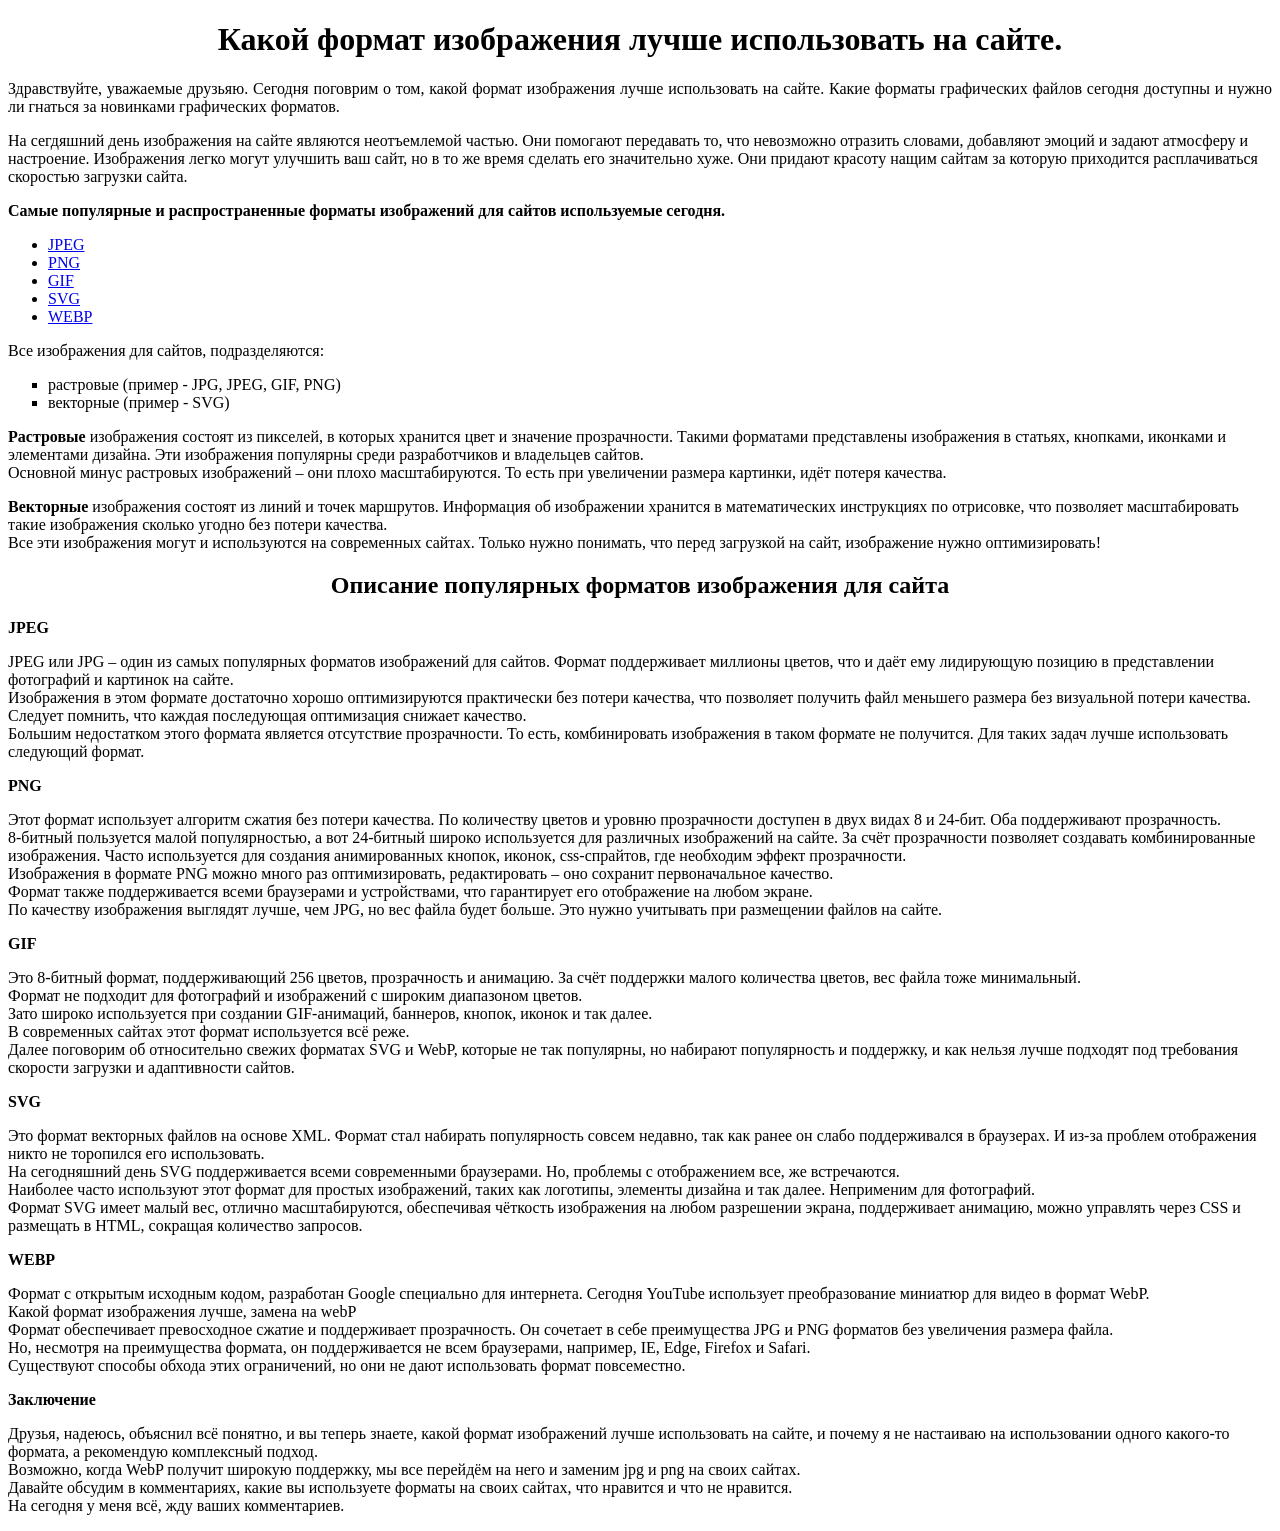
==== Homework/HM2/book/book.html @ d7cc5e10 "save code" ====
<!DOCTYPE html>
<html lang="en">
<head>
   <meta charset="UTF-8">
   <meta http-equiv="X-UA-Compatible" content="IE=edge">
   <meta name="viewport" content="width=device-width, initial-scale=1.0">
   <title>BOOK</title>
</head>
<body>

   <h1 align="center">Какой формат изображения лучше использовать на сайте.</h1>

   <p align="justify">
      Здравствуйте, уважаемые друзьяю. Сегодня поговрим о том, какой формат изображения лучше использовать на сайте. Какие форматы графических файлов сегодня доступны и нужно ли гнаться за новинками графических форматов.
   </p>
   
   <p>На сегдяшний день изображения на сайте являются неотъемлемой частью. Они помогают передавать то, что невозможно отразить словами, добавляют эмоций и задают атмосферу и настроение. Изображения легко могут улучшить ваш сайт, но в то же время сделать его значительно хуже. Они придают красоту нащим сайтам за которую приходится расплачиваться скоростью загрузки сайта.
   </p>

   <p><strong>Самые популярные и распространенные форматы изображений для сайтов используемые сегодня.</strong></p>

      
   <ul type="disc">
      <li><a href="#JPEG">JPEG</a></li>
      <li><a href="#PNG">PNG</a></li>
      <li><a href="#GIF">GIF</a></li>
      <li><a href="#SVG">SVG</a></li>
      <li><a href="#WEBP">WEBP</a></li>
   </ul>
   
   <P>Все изображения для сайтов, подразделяются:</P>

   <ul type="square">
      <li>растровые (пример - JPG, JPEG, GIF, PNG)</li>
      <li>векторные (пример - SVG)</li>
   </ul>

   <p>
      <strong>Растровые</strong> изображения состоят из пикселей, в которых хранится цвет и значение прозрачности. Такими форматами представлены изображения в статьях, кнопками, иконками и элементами дизайна. Эти изображения популярны среди разработчиков и владельцев сайтов.<br>Основной минус растровых изображений – они плохо масштабируются. То есть при увеличении размера картинки, идёт потеря качества.
   </p>

   <p>
      <strong>Векторные</strong> изображения состоят из линий и точек маршрутов. Информация об изображении хранится в математических инструкциях по отрисовке, что позволяет масштабировать такие изображения сколько угодно без потери качества.<br>Все эти изображения могут и используются на современных сайтах. Только нужно понимать, что перед загрузкой на сайт, изображение нужно оптимизировать!
   </p>

   <h2 align="center">Описание популярных форматов изображения для сайта</h2>

   <p><strong><a name="JPEG"></a></strong></p>
   <p><strong>JPEG</strong></p>

   <p>
      JPEG или JPG – один из самых популярных форматов изображений для сайтов. Формат поддерживает миллионы  цветов, что и даёт ему лидирующую позицию в представлении фотографий и картинок на сайте.<br>      Изображения в этом формате достаточно хорошо оптимизируются практически без потери качества, что позволяет получить файл меньшего размера без визуальной потери качества. Следует помнить, что каждая последующая оптимизация снижает качество.<br>Большим недостатком этого формата является отсутствие прозрачности. То есть, комбинировать изображения в таком формате не получится. Для таких задач лучше использовать следующий формат.
   </p>

   <p><strong><a name="PNG"></a></strong></p>
   <p><strong>PNG</strong></p>

   <p>
      Этот формат использует алгоритм сжатия без потери качества. По количеству цветов и уровню прозрачности доступен в двух видах 8 и 24-бит. Оба поддерживают прозрачность. <br>
      8-битный пользуется малой популярностью, а вот 24-битный широко используется для различных изображений на сайте. За счёт прозрачности позволяет создавать комбинированные изображения. Часто используется для создания анимированных кнопок, иконок, css-спрайтов, где необходим эффект прозрачности.<br>
       Изображения в формате PNG можно много раз оптимизировать, редактировать – оно сохранит первоначальное качество.<br>
       Формат также поддерживается всеми браузерами и устройствами, что гарантирует его отображение на любом экране.<br>
       По качеству изображения выглядят лучше, чем JPG, но вес файла будет больше. Это нужно учитывать при размещении файлов на сайте.
   </p>

   <p><strong><a name="GIF"></a></strong></p>
   <p><strong>GIF</strong></p>

   <p>
      Это 8-битный формат, поддерживающий 256 цветов, прозрачность и анимацию. За счёт поддержки малого количества цветов, вес файла тоже минимальный.<br>
      Формат не подходит для фотографий и изображений с широким диапазоном цветов.<br>
      Зато широко используется при создании GIF-анимаций, баннеров, кнопок, иконок и так далее.<br>
      В современных сайтах этот формат используется всё реже.<br>
      Далее поговорим об относительно свежих форматах SVG и WebP, которые не так популярны, но набирают популярность и поддержку, и как нельзя лучше подходят под требования скорости загрузки и адаптивности сайтов.
   </p>

   <p><strong><a name="SVG"></a></strong></p>
   <p><strong>SVG</strong></p>

   <p>
      Это формат векторных файлов на основе XML. Формат стал набирать популярность совсем недавно, так как ранее он слабо поддерживался в браузерах. И из-за проблем отображения никто не торопился его использовать.<br>
      На сегодняшний день SVG поддерживается всеми современными браузерами. Но, проблемы с отображением все, же встречаются.<br>
      Наиболее часто используют этот формат для простых изображений, таких как логотипы, элементы дизайна и так далее. Неприменим для фотографий.<br>
      Формат SVG имеет малый вес, отлично масштабируются, обеспечивая чёткость изображения на любом разрешении экрана, поддерживает анимацию, можно управлять через CSS и размещать в HTML, сокращая количество запросов.
   </p>
   
   <p><strong><a name="WEBP"></a></strong></p>
   <p><strong>WEBP</strong></p>
   
   <p>
      Формат с открытым исходным кодом, разработан Google специально для интернета. Сегодня YouTube использует преобразование миниатюр для видео в формат WebP.<br>
      Какой формат изображения лучше, замена на webP<br>
      Формат обеспечивает превосходное сжатие и поддерживает прозрачность. Он сочетает в себе преимущества JPG и PNG форматов без увеличения размера файла.<br>
      Но, несмотря на преимущества формата, он поддерживается не всем браузерами, например, IE, Edge, Firefox и Safari.<br>
      Существуют способы обхода этих ограничений, но они не дают использовать формат повсеместно.
   </p>

   <P><strong>Заключение</strong></P>

   <p>
      Друзья, надеюсь, объяснил всё понятно, и вы теперь знаете, какой формат изображений лучше использовать на сайте, и почему я не настаиваю на использовании одного какого-то формата, а рекомендую комплексный подход.<br>
      Возможно, когда WebP получит широкую поддержку, мы все перейдём на него и заменим jpg и png на своих сайтах.<br>
      Давайте обсудим в комментариях, какие вы используете форматы на своих сайтах, что нравится и что не нравится.<br>
      На сегодня у меня всё, жду ваших комментариев.
   </p>

</body>
</html>
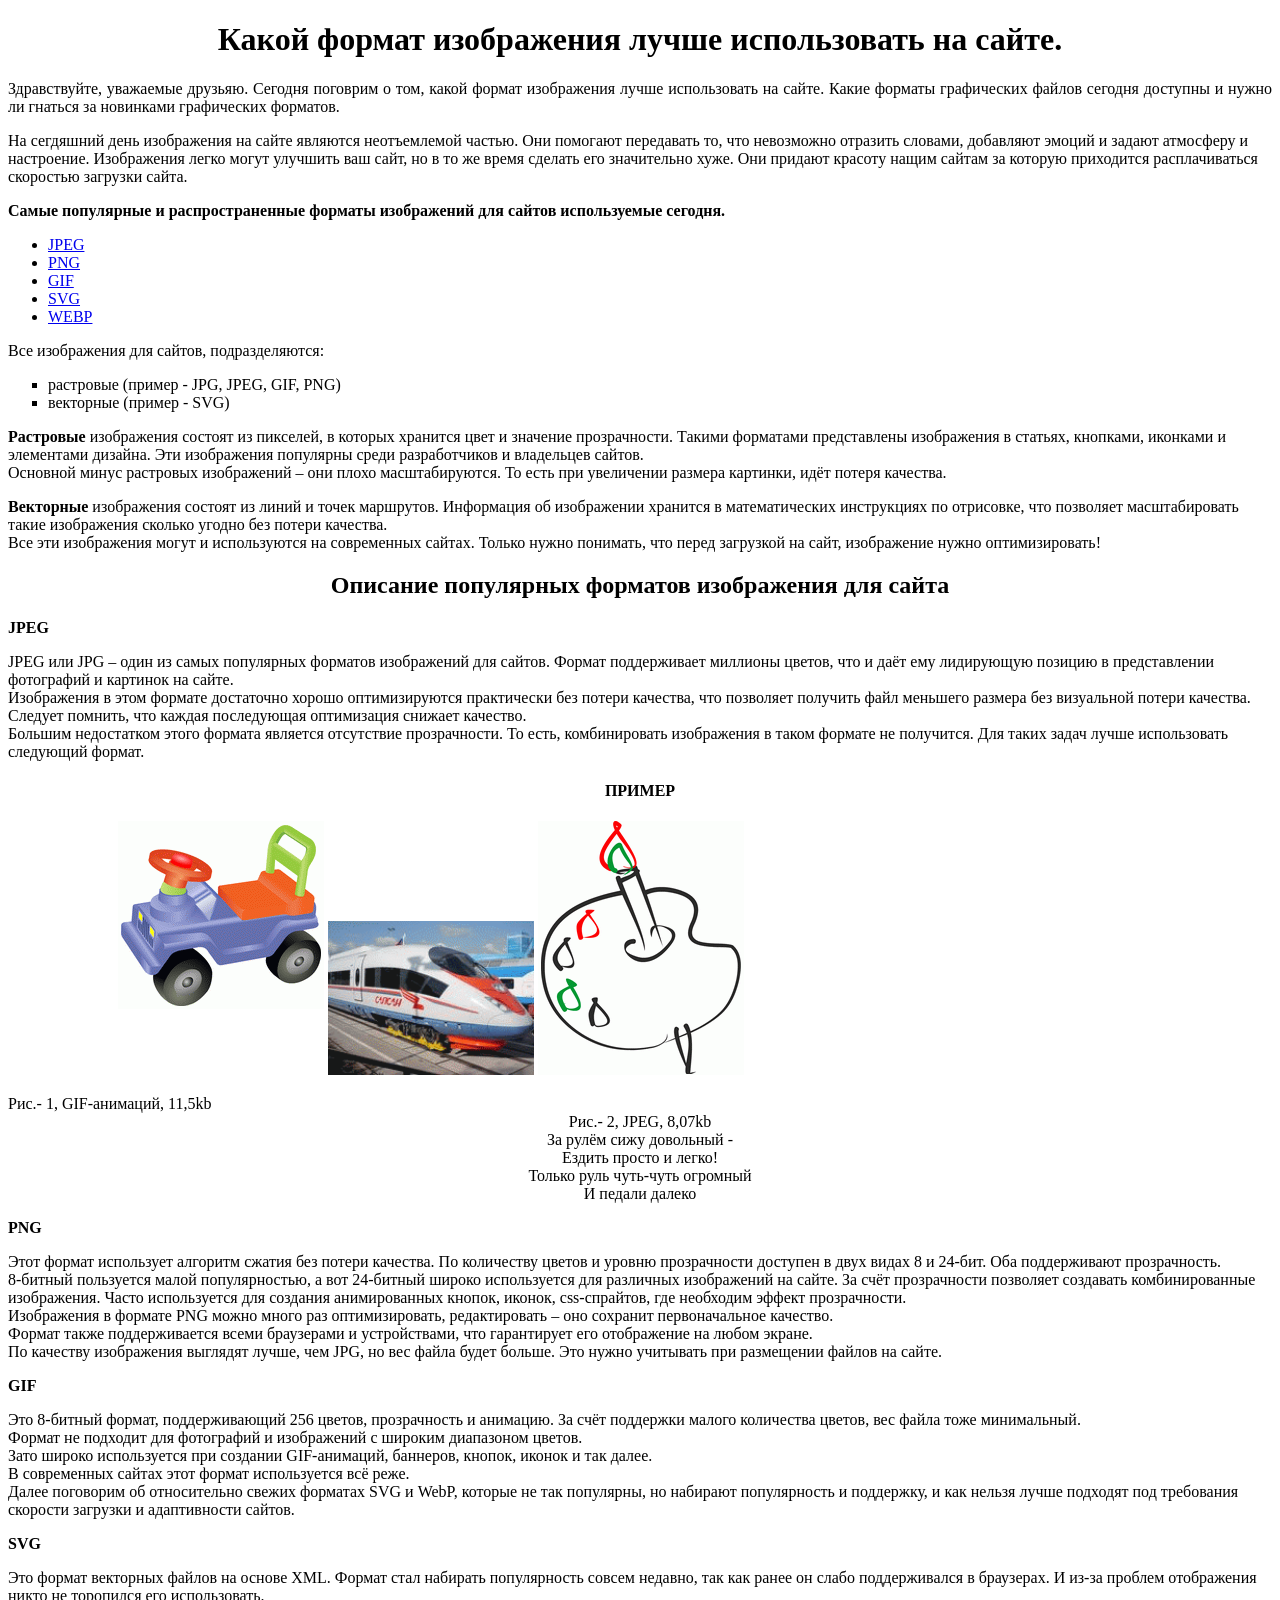
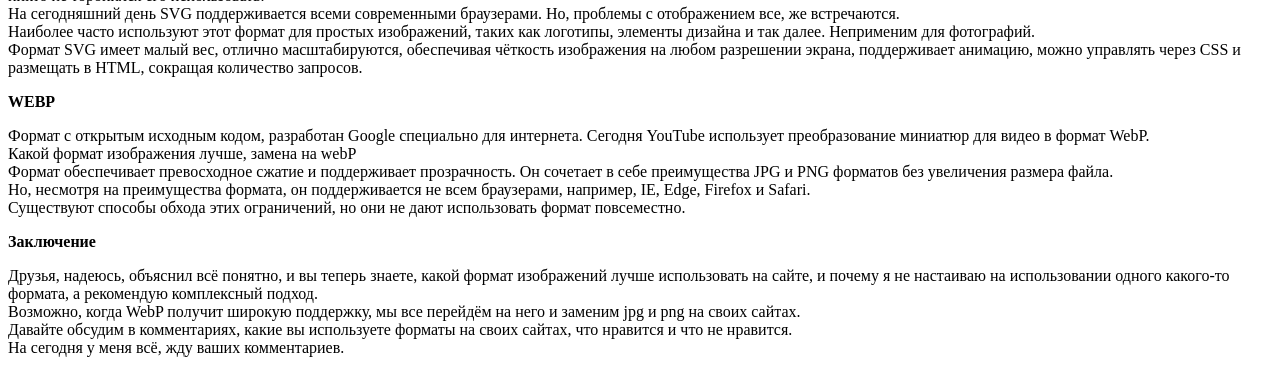
==== commit f7ad6159: "Save img" ====
--- a/Homework/HM2/book/book.html
+++ b/Homework/HM2/book/book.html
@@ -49,8 +49,24 @@
    <p><strong>JPEG</strong></p>
 
    <p>
-      JPEG или JPG – один из самых популярных форматов изображений для сайтов. Формат поддерживает миллионы  цветов, что и даёт ему лидирующую позицию в представлении фотографий и картинок на сайте.<br>      Изображения в этом формате достаточно хорошо оптимизируются практически без потери качества, что позволяет получить файл меньшего размера без визуальной потери качества. Следует помнить, что каждая последующая оптимизация снижает качество.<br>Большим недостатком этого формата является отсутствие прозрачности. То есть, комбинировать изображения в таком формате не получится. Для таких задач лучше использовать следующий формат.
+      JPEG или JPG – один из самых популярных форматов изображений для сайтов. Формат поддерживает миллионы  цветов, что и даёт ему лидирующую позицию в представлении фотографий и картинок на сайте.<br>Изображения в этом формате достаточно хорошо оптимизируются практически без потери качества, что позволяет получить файл меньшего размера без визуальной потери качества. Следует помнить, что каждая последующая оптимизация снижает качество.<br>Большим недостатком этого формата является отсутствие прозрачности. То есть, комбинировать изображения в таком формате не получится. Для таких задач лучше использовать следующий формат.
    </p>
+
+   <h4 align="center">ПРИМЕР</h4>   
+<p style="margin-left:110px;">
+   <img src="Car_GIF.gif" valign='top' alt="Car" width="206" height="">
+      <img src="Train_GIF.gif" alt="Train" width="206" height="">
+   <img src="Paints_GIF.gif" alt="Paints" width="206" height="">
+</p>
+
+            <figcaption align="left">Рис.- 1, GIF-анимаций, 11,5kb</figcaption>  
+      <figcaption align="center">Рис.- 2, JPEG, 8,07kb</figcaption>
+
+         <figcaption align="center">
+                     За рулём сижу довольный -<br>Ездить просто и легко!<br>Только руль чуть-чуть огромный<br>И педали далеко
+
+         </figcaption>
+</p>
 
    <p><strong><a name="PNG"></a></strong></p>
    <p><strong>PNG</strong></p>
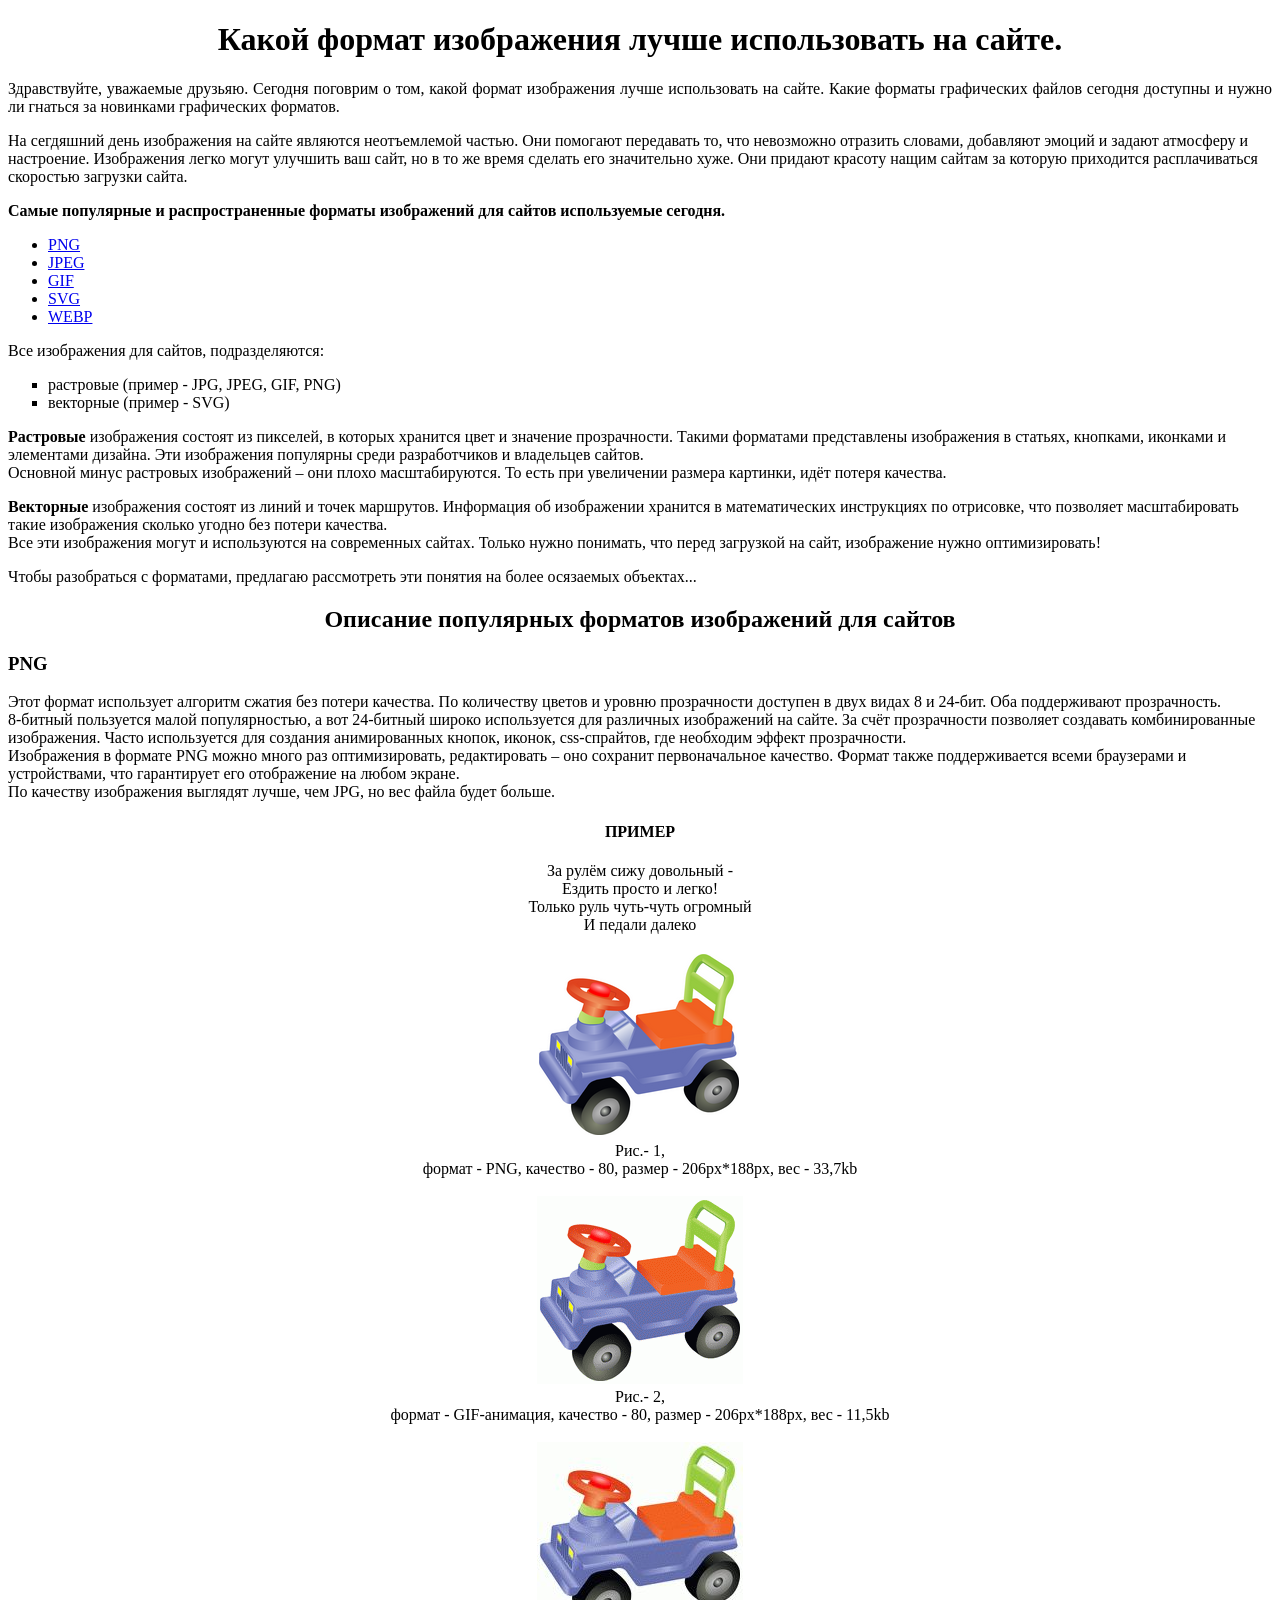
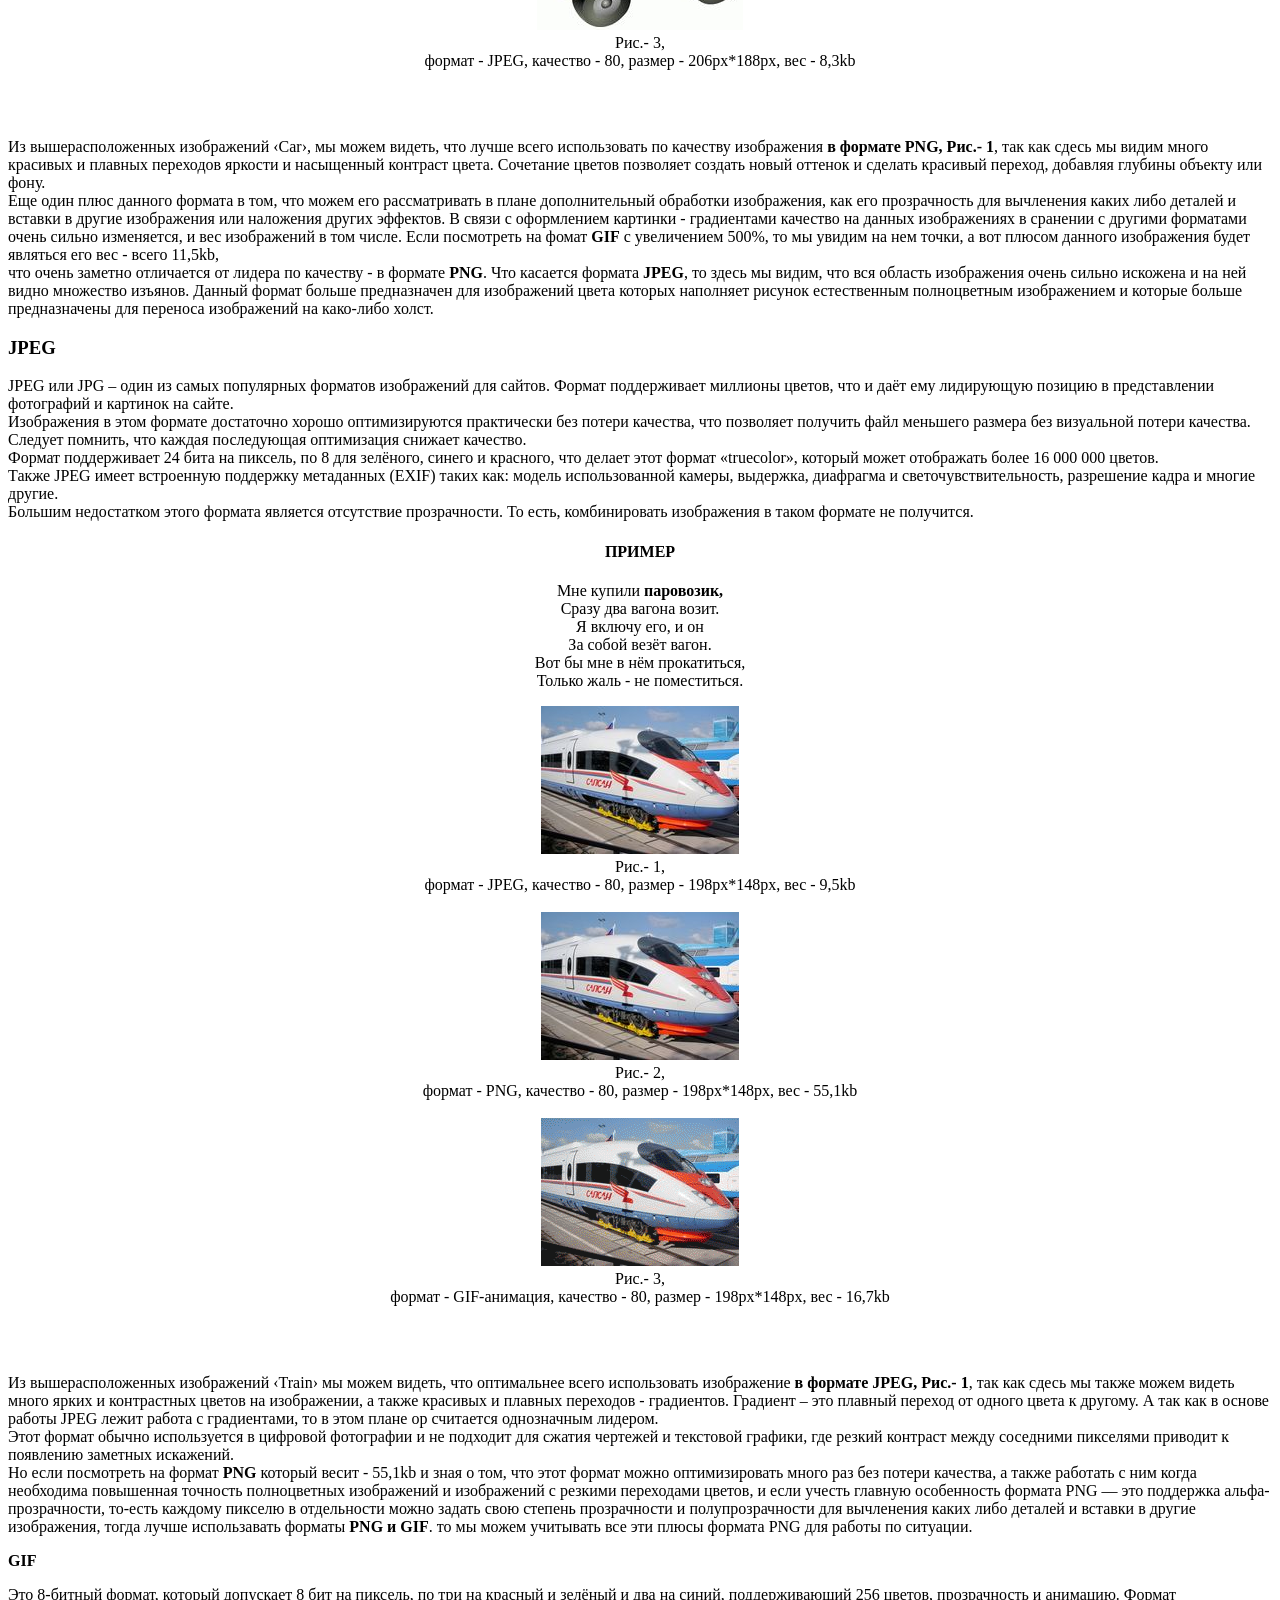
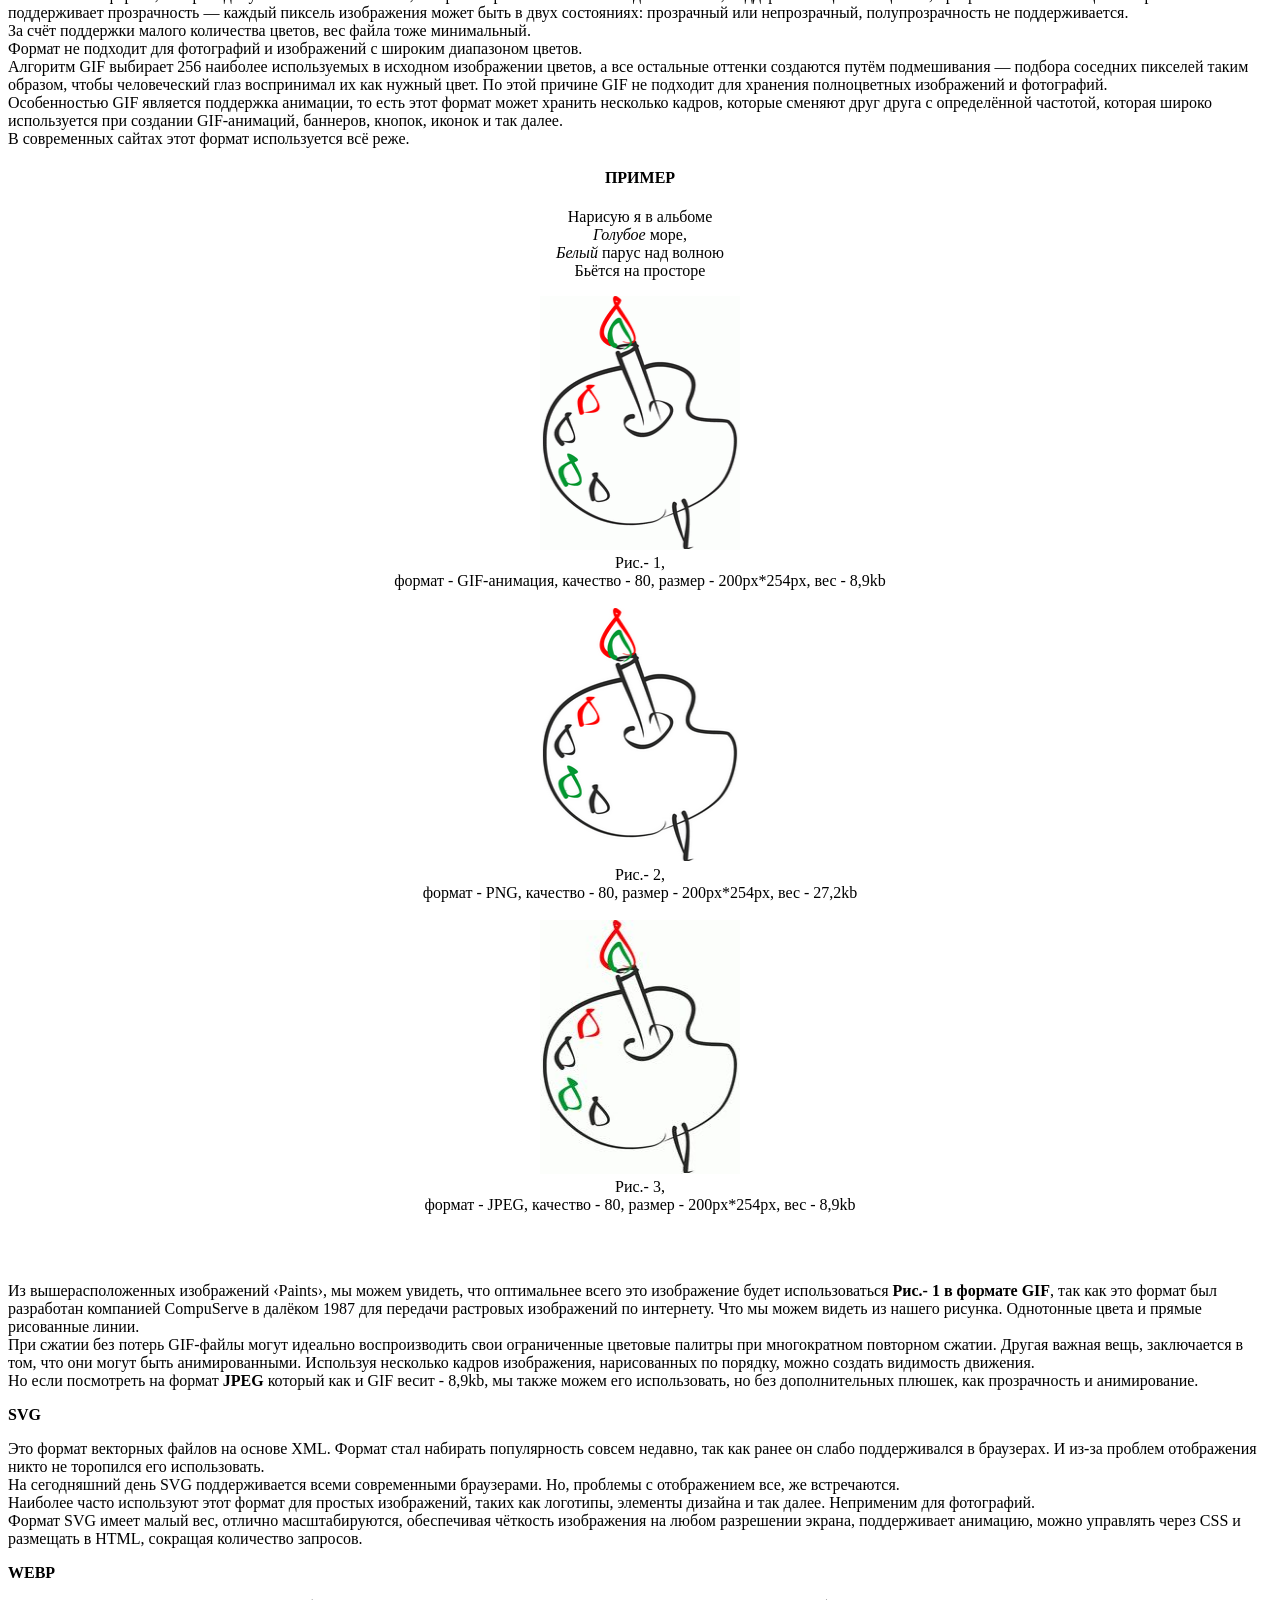
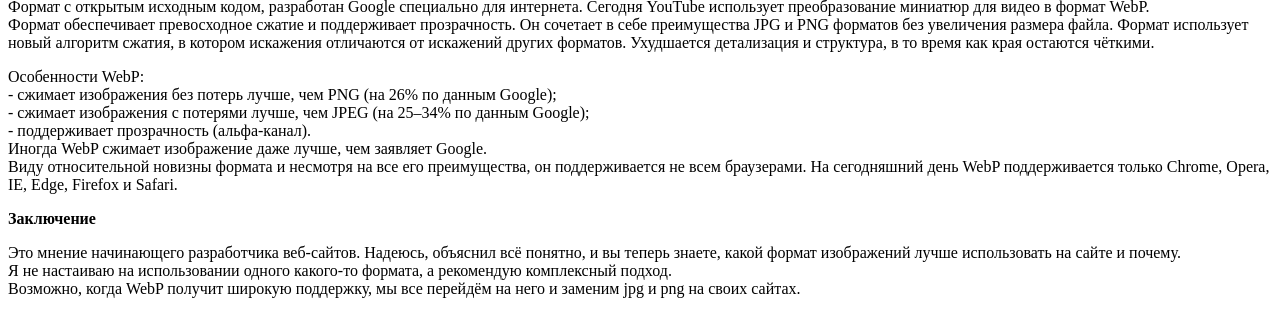
==== commit eabed861: "save 22/02/2023" ====
--- a/Homework/HM2/book/book.html
+++ b/Homework/HM2/book/book.html
@@ -1,124 +1,250 @@
 <!DOCTYPE html>
 <html lang="en">
 <head>
-   <meta charset="UTF-8">
-   <meta http-equiv="X-UA-Compatible" content="IE=edge">
-   <meta name="viewport" content="width=device-width, initial-scale=1.0">
-   <title>BOOK</title>
+	<meta charset="UTF-8">
+	<meta http-equiv="X-UA-Compatible" content="IE=edge">
+	<meta name="viewport" content="width=device-width, initial-scale=1.0">
+	<title>BOOK</title>
 </head>
 <body>
 
-   <h1 align="center">Какой формат изображения лучше использовать на сайте.</h1>
-
-   <p align="justify">
-      Здравствуйте, уважаемые друзьяю. Сегодня поговрим о том, какой формат изображения лучше использовать на сайте. Какие форматы графических файлов сегодня доступны и нужно ли гнаться за новинками графических форматов.
-   </p>
-   
-   <p>На сегдяшний день изображения на сайте являются неотъемлемой частью. Они помогают передавать то, что невозможно отразить словами, добавляют эмоций и задают атмосферу и настроение. Изображения легко могут улучшить ваш сайт, но в то же время сделать его значительно хуже. Они придают красоту нащим сайтам за которую приходится расплачиваться скоростью загрузки сайта.
-   </p>
-
-   <p><strong>Самые популярные и распространенные форматы изображений для сайтов используемые сегодня.</strong></p>
-
-      
-   <ul type="disc">
-      <li><a href="#JPEG">JPEG</a></li>
-      <li><a href="#PNG">PNG</a></li>
-      <li><a href="#GIF">GIF</a></li>
-      <li><a href="#SVG">SVG</a></li>
-      <li><a href="#WEBP">WEBP</a></li>
-   </ul>
-   
-   <P>Все изображения для сайтов, подразделяются:</P>
-
-   <ul type="square">
-      <li>растровые (пример - JPG, JPEG, GIF, PNG)</li>
-      <li>векторные (пример - SVG)</li>
-   </ul>
-
-   <p>
-      <strong>Растровые</strong> изображения состоят из пикселей, в которых хранится цвет и значение прозрачности. Такими форматами представлены изображения в статьях, кнопками, иконками и элементами дизайна. Эти изображения популярны среди разработчиков и владельцев сайтов.<br>Основной минус растровых изображений – они плохо масштабируются. То есть при увеличении размера картинки, идёт потеря качества.
-   </p>
-
-   <p>
-      <strong>Векторные</strong> изображения состоят из линий и точек маршрутов. Информация об изображении хранится в математических инструкциях по отрисовке, что позволяет масштабировать такие изображения сколько угодно без потери качества.<br>Все эти изображения могут и используются на современных сайтах. Только нужно понимать, что перед загрузкой на сайт, изображение нужно оптимизировать!
-   </p>
-
-   <h2 align="center">Описание популярных форматов изображения для сайта</h2>
-
-   <p><strong><a name="JPEG"></a></strong></p>
-   <p><strong>JPEG</strong></p>
-
-   <p>
-      JPEG или JPG – один из самых популярных форматов изображений для сайтов. Формат поддерживает миллионы  цветов, что и даёт ему лидирующую позицию в представлении фотографий и картинок на сайте.<br>Изображения в этом формате достаточно хорошо оптимизируются практически без потери качества, что позволяет получить файл меньшего размера без визуальной потери качества. Следует помнить, что каждая последующая оптимизация снижает качество.<br>Большим недостатком этого формата является отсутствие прозрачности. То есть, комбинировать изображения в таком формате не получится. Для таких задач лучше использовать следующий формат.
-   </p>
-
-   <h4 align="center">ПРИМЕР</h4>   
-<p style="margin-left:110px;">
-   <img src="Car_GIF.gif" valign='top' alt="Car" width="206" height="">
-      <img src="Train_GIF.gif" alt="Train" width="206" height="">
-   <img src="Paints_GIF.gif" alt="Paints" width="206" height="">
-</p>
-
-            <figcaption align="left">Рис.- 1, GIF-анимаций, 11,5kb</figcaption>  
-      <figcaption align="center">Рис.- 2, JPEG, 8,07kb</figcaption>
-
-         <figcaption align="center">
-                     За рулём сижу довольный -<br>Ездить просто и легко!<br>Только руль чуть-чуть огромный<br>И педали далеко
-
-         </figcaption>
-</p>
-
-   <p><strong><a name="PNG"></a></strong></p>
-   <p><strong>PNG</strong></p>
-
-   <p>
-      Этот формат использует алгоритм сжатия без потери качества. По количеству цветов и уровню прозрачности доступен в двух видах 8 и 24-бит. Оба поддерживают прозрачность. <br>
-      8-битный пользуется малой популярностью, а вот 24-битный широко используется для различных изображений на сайте. За счёт прозрачности позволяет создавать комбинированные изображения. Часто используется для создания анимированных кнопок, иконок, css-спрайтов, где необходим эффект прозрачности.<br>
-       Изображения в формате PNG можно много раз оптимизировать, редактировать – оно сохранит первоначальное качество.<br>
-       Формат также поддерживается всеми браузерами и устройствами, что гарантирует его отображение на любом экране.<br>
-       По качеству изображения выглядят лучше, чем JPG, но вес файла будет больше. Это нужно учитывать при размещении файлов на сайте.
-   </p>
-
-   <p><strong><a name="GIF"></a></strong></p>
-   <p><strong>GIF</strong></p>
-
-   <p>
-      Это 8-битный формат, поддерживающий 256 цветов, прозрачность и анимацию. За счёт поддержки малого количества цветов, вес файла тоже минимальный.<br>
-      Формат не подходит для фотографий и изображений с широким диапазоном цветов.<br>
-      Зато широко используется при создании GIF-анимаций, баннеров, кнопок, иконок и так далее.<br>
-      В современных сайтах этот формат используется всё реже.<br>
-      Далее поговорим об относительно свежих форматах SVG и WebP, которые не так популярны, но набирают популярность и поддержку, и как нельзя лучше подходят под требования скорости загрузки и адаптивности сайтов.
-   </p>
-
-   <p><strong><a name="SVG"></a></strong></p>
-   <p><strong>SVG</strong></p>
-
-   <p>
-      Это формат векторных файлов на основе XML. Формат стал набирать популярность совсем недавно, так как ранее он слабо поддерживался в браузерах. И из-за проблем отображения никто не торопился его использовать.<br>
-      На сегодняшний день SVG поддерживается всеми современными браузерами. Но, проблемы с отображением все, же встречаются.<br>
-      Наиболее часто используют этот формат для простых изображений, таких как логотипы, элементы дизайна и так далее. Неприменим для фотографий.<br>
-      Формат SVG имеет малый вес, отлично масштабируются, обеспечивая чёткость изображения на любом разрешении экрана, поддерживает анимацию, можно управлять через CSS и размещать в HTML, сокращая количество запросов.
-   </p>
-   
-   <p><strong><a name="WEBP"></a></strong></p>
-   <p><strong>WEBP</strong></p>
-   
-   <p>
-      Формат с открытым исходным кодом, разработан Google специально для интернета. Сегодня YouTube использует преобразование миниатюр для видео в формат WebP.<br>
-      Какой формат изображения лучше, замена на webP<br>
-      Формат обеспечивает превосходное сжатие и поддерживает прозрачность. Он сочетает в себе преимущества JPG и PNG форматов без увеличения размера файла.<br>
-      Но, несмотря на преимущества формата, он поддерживается не всем браузерами, например, IE, Edge, Firefox и Safari.<br>
-      Существуют способы обхода этих ограничений, но они не дают использовать формат повсеместно.
-   </p>
-
-   <P><strong>Заключение</strong></P>
-
-   <p>
-      Друзья, надеюсь, объяснил всё понятно, и вы теперь знаете, какой формат изображений лучше использовать на сайте, и почему я не настаиваю на использовании одного какого-то формата, а рекомендую комплексный подход.<br>
-      Возможно, когда WebP получит широкую поддержку, мы все перейдём на него и заменим jpg и png на своих сайтах.<br>
-      Давайте обсудим в комментариях, какие вы используете форматы на своих сайтах, что нравится и что не нравится.<br>
-      На сегодня у меня всё, жду ваших комментариев.
-   </p>
+<h1 align="center">Какой формат изображения лучше использовать на сайте.</h1>
+
+<p align="justify">Здравствуйте, уважаемые друзьяю. Сегодня поговрим о том, какой формат изображения лучше использовать на сайте. Какие форматы графических файлов сегодня доступны и нужно ли гнаться за новинками графических форматов.</p>
+
+<p>
+	На сегдяшний день изображения на сайте являются неотъемлемой частью. Они помогают передавать то, что невозможно отразить словами, добавляют эмоций и задают атмосферу и настроение. Изображения легко могут улучшить ваш сайт, но в то же время сделать его значительно хуже. Они придают красоту нащим сайтам за которую приходится расплачиваться скоростью загрузки сайта.
+</p>
+
+<p><strong>Самые популярные и распространенные форматы изображений для сайтов используемые сегодня.</strong></p>
+
+<ul type="disc">
+	<li><a href="#PNG">PNG</a></li>
+	<li><a href="#JPEG">JPEG</a></li>
+	<li><a href="#GIF">GIF</a></li>
+	<li><a href="#SVG">SVG</a></li>
+	<li><a href="#WEBP">WEBP</a></li>
+</ul>
+
+<p>Все изображения для сайтов, подразделяются:</p>
+<ul type="square">
+	<li>растровые (пример - JPG, JPEG, GIF, PNG)</li>
+	<li>векторные (пример - SVG)</li>
+</ul>
+
+<p>
+	<strong>Растровые</strong> изображения состоят из пикселей, в которых хранится цвет и значение прозрачности. Такими форматами представлены изображения в статьях, кнопками, иконками и элементами дизайна. Эти изображения популярны среди разработчиков и владельцев сайтов.<br>Основной минус растровых изображений – они плохо масштабируются. То есть при увеличении размера картинки, идёт потеря качества.
+</p>
+
+<p>
+	<strong>Векторные</strong> изображения состоят из линий и точек маршрутов. Информация об изображении хранится в математических инструкциях по отрисовке, что позволяет масштабировать такие изображения сколько угодно без потери качества.<br>Все эти изображения могут и используются на современных сайтах. Только нужно понимать, что перед загрузкой на сайт, изображение нужно оптимизировать!
+</p>
+
+<p>Чтобы разобраться с форматами, предлагаю рассмотреть эти понятия на более осязаемых объектах...</p>
+
+<h2 align="center">Описание популярных форматов изображений для сайтов</h2>
+
+<p><a name="PNG"></a></p>
+<h3>PNG</h3>
+
+<p>
+	Этот формат использует алгоритм сжатия без потери качества. По количеству цветов и уровню прозрачности доступен в двух видах 8 и 24-бит. Оба поддерживают прозрачность. <br>
+	8-битный пользуется малой популярностью, а вот 24-битный широко используется для различных изображений на сайте. За счёт прозрачности позволяет создавать комбинированные изображения. Часто используется для создания анимированных кнопок, иконок, css-спрайтов, где необходим эффект прозрачности.<br>
+	Изображения в формате PNG можно много раз оптимизировать, редактировать – оно сохранит первоначальное качество.	Формат также поддерживается всеми браузерами и устройствами, что гарантирует его отображение на любом экране.<br>
+	По качеству изображения выглядят лучше, чем JPG, но вес файла будет больше. 
+</p>
+
+<h4 align="center">ПРИМЕР</h4>
+	
+	<p align="center">
+		За рулём сижу довольный -<br>
+		Ездить просто и легко!<br>
+		Только руль чуть-чуть огромный<br>
+		И педали далеко
+	</p>
+
+<div align="center">
+	<figure>
+		<img src="img/Car_PNG.png"
+				alt="Car"
+				width="206"
+				height="188"
+				title="img_car.png">
+					<figcaption>
+						Рис.- 1,<br> 
+						формат - PNG, качество - 80, размер - 206px*188px, вес - 33,7kb
+					</figcaption><br>
+		<img src="img/Car_GIF.gif"
+				alt="Car"
+				width="206"
+				height="188"
+				title="img_car.gif">
+					<figcaption>
+						Рис.- 2,<br>
+						формат - GIF-анимация, качество - 80, размер - 206px*188px, вес - 11,5kb
+					</figcaption><br>
+		<img src="img/Car_JPEG.jpeg"
+				alt="Car"
+				width="206"
+				height="188"
+				title="img_car.jpeg">
+					<figcaption>
+						Рис.- 3,<br>
+						формат - JPEG, качество - 80, размер - 206px*188px, вес - 8,3kb
+					</figcaption><br>
+		
+	</figure>
+</div><br>
+
+<p>
+	Из вышерасположенных изображений &lsaquo;Car&rsaquo;, мы можем видеть, что лучше всего использовать по качеству изображения <strong> в формате PNG, Рис.- 1</strong>, так как сдесь мы видим много красивых и плавных переходов яркости и насыщенный контраст цвета. Сочетание цветов позволяет создать новый оттенок и сделать красивый переход, добавляя глубины объекту или фону.<br>
+	Еще один плюс данного формата в том, что можем его рассматривать в плане дополнительный обработки изображения, как его прозрачность для вычленения каких либо деталей и вставки в другие изображения или наложения других эффектов.	B связи с оформлением картинки - градиентами качество на данных изображениях в сранении с другими форматами очень сильно изменяется, и вес изображений в том числе. Если посмотреть на фомат <strong>GIF</strong> с увеличением 500%, то мы увидим на нем точки, а вот плюсом данного изображения будет являться его вес - всего 11,5kb,<br> что очень заметно отличается от лидера по качеству - в формате <strong>PNG</strong>. 
+	Что касается формата <strong>JPEG</strong>, то здесь мы видим, что вся область изображения очень сильно искожена и на ней видно множество изъянов. Данный формат больше предназначен для изображений цвета которых наполняет рисунок естественным полноцветным изображением и которые больше предназначены для переноса изображений на како-либо холст.
+	</p>
+
+	<p><a name="JPEG"></a></p>
+	<h3>JPEG</h3>
+	
+	<p>
+		JPEG или JPG – один из самых популярных форматов изображений для сайтов. Формат поддерживает миллионы цветов, что и даёт ему лидирующую позицию в представлении фотографий и картинок на сайте.<br>
+		Изображения в этом формате достаточно хорошо оптимизируются практически без потери качества, что позволяет получить файл меньшего размера без визуальной потери качества. Следует помнить, что каждая последующая оптимизация снижает качество.<br>
+		Формат поддерживает 24 бита на пиксель, по 8 для зелёного, синего и красного, что делает этот формат «truecolor», который может отображать более 16 000 000 цветов.<br> 
+		Также JPEG имеет встроенную поддержку метаданных (EXIF) таких как: модель использованной камеры, выдержка, диафрагма и светочувствительность, разрешение кадра и многие другие.<br>
+		Большим недостатком этого формата является отсутствие прозрачности. То есть, комбинировать изображения в таком формате не получится.
+	</p>
+	
+	<h4 align="center">ПРИМЕР</h4>
+
+	<p align="center">
+		Мне купили <strong>паровозик,</strong><br>Сразу два вагона возит.<br>Я включу его, и он<br>За собой везёт вагон.<br>Вот бы мне в нём прокатиться,<br>Только жаль - не поместиться.
+</p>
+
+<div align="center">
+	<figure>
+		<img src="img/Train_JPEG.jpeg" 
+				alt="Train" 
+				width="198" 
+				height="148"
+				title="img_Train.jpeg">
+					<figcaption>
+						Рис.- 1,<br> 
+						формат - JPEG, качество - 80, размер - 198px*148px, вес - 9,5kb
+					</figcaption><br>
+		<img src="img/Train_PNG.png" 
+				alt="Train" 
+				width="198" 
+				height="148"
+				title="img_Train.png">
+					<figcaption>
+						Рис.- 2,<br> 
+						формат - PNG, качество - 80, размер - 198px*148px, вес - 55,1kb
+					</figcaption><br>
+		<img src="img/Train_GIF.gif" 
+				alt="Train" 
+				width="198" 
+				height="148"
+				title="img_Train.gif">
+					<figcaption>
+						Рис.- 3,<br> 
+						формат - GIF-анимация, качество - 80, размер - 198px*148px, вес - 16,7kb
+					</figcaption><br>
+	</figure>
+</div><br>
+
+	<p>
+		Из вышерасположенных изображений &lsaquo;Train&rsaquo; мы можем видеть, что оптимальнее всего использовать изображение <strong> в формате JPEG, Рис.- 1</strong>, так как сдесь мы также можем видеть много ярких и контрастных цветов на изображении, а также красивых и плавных переходов - градиентов. Градиент – это плавный переход от одного цвета к другому. А так как в основе работы JPEG лежит работа с градиентами, то в этом плане ор считается однозначным лидером.<br> 
+		Этот формат обычно используется в цифровой фотографии и не подходит для сжатия чертежей и текстовой графики, где резкий контраст между соседними пикселями приводит к появлению заметных искажений.<br>
+		Но если посмотреть на формат <strong>PNG</strong> который весит - 55,1kb и зная о том, что этот формат можно оптимизировать много раз без потери качества, а также работать с ним когда необходима повышенная точность полноцветных изображений и изображений с резкими переходами цветов, и если учесть главную особенность формата PNG — это поддержка альфа-прозрачности, то-есть каждому пикселю в отдельности можно задать свою степень прозрачности и полупрозрачности для вычленения каких либо деталей и вставки в другие изображения, тогда лучше использавать форматы <strong>PNG и GIF</strong>. то мы можем учитывать все эти плюсы формата PNG для работы по ситуации.
+	</p>
+
+<p><a name="GIF"></a></p>
+<p><strong>GIF</strong></p>
+
+<p>
+	Это 8-битный формат, который допускает 8 бит на пиксель, по три на красный и зелёный и два на синий, поддерживающий 256 цветов, прозрачность и анимацию. Формат поддерживает прозрачность — каждый пиксель изображения может быть в двух состояниях: прозрачный или непрозрачный, полупрозрачность не поддерживается.<br>
+	За счёт поддержки малого количества цветов, вес файла тоже минимальный.<br>
+	Формат не подходит для фотографий и изображений с широким диапазоном цветов.<br>Алгоритм GIF выбирает 256 наиболее используемых в исходном изображении цветов, а все остальные оттенки создаются путём подмешивания — подбора соседних пикселей таким образом, чтобы человеческий глаз воспринимал их как нужный цвет. По этой причине GIF не подходит для хранения полноцветных изображений и фотографий.<br>
+	Особенностью GIF является поддержка анимации, то есть этот формат может хранить несколько кадров, которые сменяют друг друга с определённой частотой, которая широко используется при создании GIF-анимаций, баннеров, кнопок, иконок и так далее.<br>
+	В современных сайтах этот формат используется всё реже.<br>
+</p>
+
+<h4 align="center">ПРИМЕР</h4>
+
+<p align="center">
+	Нарисую я в альбоме<br><em>Голубое</em> море,<br><em>Белый</em> парус над волною<br>Бьётся на просторе
+</p>
+
+<div align="center">
+	<figure>
+		<img src="img/Paints_GIF.gif"
+				alt="Paints"
+				width="200"
+				height="254"
+				title="img_Paints.gif">
+					<figcaption>
+						Рис.- 1,<br> 
+						формат - GIF-анимация, качество - 80, размер - 200px*254px, вес - 8,9kb
+					</figcaption><br>
+		<img src="img/Paints_PNG.png" 
+				alt="Paints" 
+				width="200" 
+				height="254"
+				title="img_Paints.png">
+					<figcaption>
+						Рис.- 2,<br> 
+						формат - PNG, качество - 80, размер - 200px*254px, вес - 27,2kb
+					</figcaption><br>
+		<img src="img/Paints_JPEG.jpeg" 
+				alt="Paints" 
+				width="200" 
+				height="254"
+				title="img_Paints.jpeg">
+					<figcaption>
+						Рис.- 3,<br> 
+						формат - JPEG, качество - 80, размер - 200px*254px, вес - 8,9kb
+					</figcaption><br>
+	</figure>
+</div><br>
+
+<p>
+	Из вышерасположенных изображений &lsaquo;Paints&rsaquo;, мы можем увидеть, что оптимальнее всего это изображение будет использоваться <strong>Рис.- 1 в формате GIF</strong>, так как это формат был разработан компанией CompuServe в далёком 1987 для передачи растровых изображений по интернету. Что мы можем видеть из нашего рисунка. Однотонные цвета и прямые рисованные линии.<br>
+	При сжатии без потерь GIF-файлы могут идеально воспроизводить свои ограниченные цветовые палитры при многократном повторном сжатии. Другая важная вещь, заключается в том, что они могут быть анимированными. Используя несколько кадров изображения, нарисованных по порядку, можно создать видимость движения.<br>
+	Но если посмотреть на формат <strong>JPEG</strong> который как и GIF весит - 8,9kb, мы также можем его использовать, но без дополнительных плюшек, как прозрачность и анимирование.
+<p>
+
+<p><a name="SVG"></a></p>
+<p><strong>SVG</strong></p>
+
+<p>
+	Это формат векторных файлов на основе XML. Формат стал набирать популярность совсем недавно, так как ранее он слабо поддерживался в браузерах. И из-за проблем отображения никто не торопился его использовать.<br>
+	На сегодняшний день SVG поддерживается всеми современными браузерами. Но, проблемы с отображением все, же встречаются.<br>
+	Наиболее часто используют этот формат для простых изображений, таких как логотипы, элементы дизайна и так далее. Неприменим для фотографий.<br>
+	Формат SVG имеет малый вес, отлично масштабируются, обеспечивая чёткость изображения на любом разрешении экрана, поддерживает анимацию, можно управлять через CSS и размещать в HTML, сокращая количество запросов.
+</p>
+
+<p><a name="WEBP"></a></p>
+<p><strong>WEBP</strong></p>
+
+<p>
+	Формат с открытым исходным кодом, разработан Google специально для интернета. Сегодня YouTube использует преобразование миниатюр для видео в формат WebP.<br>
+	Формат обеспечивает превосходное сжатие и поддерживает прозрачность. Он сочетает в себе преимущества JPG и PNG форматов без увеличения размера файла. Формат использует новый алгоритм сжатия, в котором искажения отличаются от искажений других форматов. Ухудшается детализация и структура, в то время как края остаются чёткими.<br>
+</p>
+<p>
+Особенности WebP:<br>
+	- сжимает изображения без потерь лучше, чем PNG (на 26% по данным Google);<br>
+	- сжимает изображения с потерями лучше, чем JPEG (на 25–34% по данным Google);<br>
+	- поддерживает прозрачность (альфа-канал).<br>
+Иногда WebP сжимает изображение даже лучше, чем заявляет Google.<br>
+Виду относительной новизны формата и несмотря на все его преимущества, он поддерживается не всем браузерами. На сегодняшний день WebP поддерживается только Chrome, Opera, IE, Edge, Firefox и Safari.
+</p>
+
+<p><strong>Заключение</strong></p>
+
+<p>
+	Это мнение начинающего разработчика веб-сайтов. Надеюсь, объяснил всё понятно, и вы теперь знаете, какой формат изображений лучше использовать на сайте и почему.<br>
+	Я не настаиваю на использовании одного какого-то формата, а рекомендую комплексный подход.<br>
+	Возможно, когда WebP получит широкую поддержку, мы все перейдём на него и заменим jpg и png на своих сайтах.<br>
+</p>
 
 </body>
 </html>
